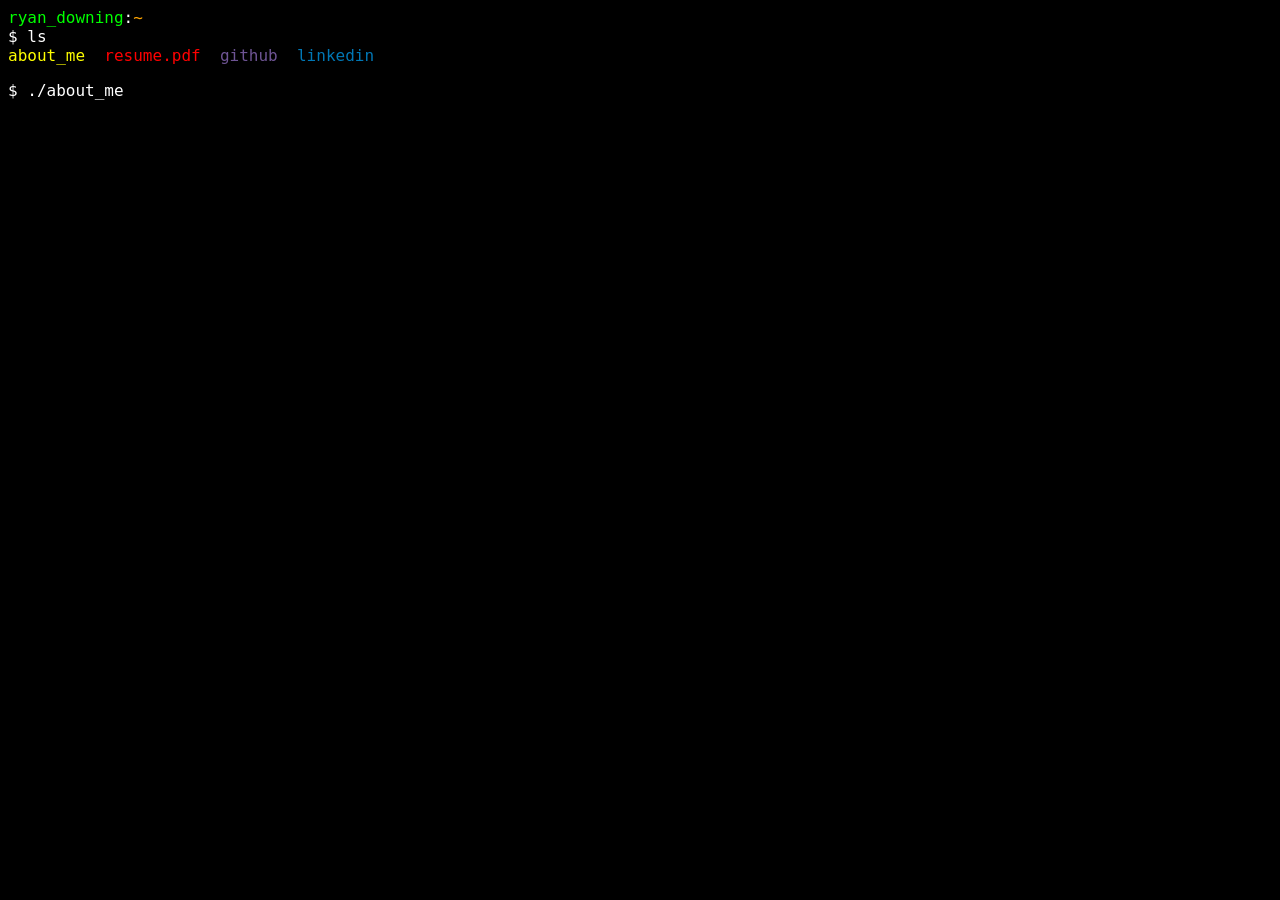
==== index.html @ 52821953 "initial commit" ====
<!doctype html>
<html>

<head>
	<!-- Required meta tags always come first -->
	<meta charset="utf-8">
	<meta name="viewport" content="width=device-width, initial-scale=1, shrink-to-fit=no">
	<meta http-equiv="x-ua-compatible" content="ie=edge">
	<title>ryan_downing</title>

	<link rel="stylesheet" href="css/styles.css">
	<link rel="stylesheet" href="css/blink.css">

	<script src="js/jquery-3.4.1.min.js"></script>
	<script src="js/typewriter.js"></script>
</head>

<body>
	<div id="main" class="console_size">
		<span class="user">ryan_downing</span>:<span class="path">~</span>
		<br />
		$ ls
		<div class="lslinks">
			<a href="" style="color:yellow">about_me</a>
			<a href="https://docs.google.com/document/d/1UbQia39VasTAdrfM7uUFEhN4LIjgSysdy9VGjWfPD-Y/preview"
				class="resume">resume.pdf</a>
			<a href="https://github.com/r-downing" class="github">github</a>
			<a href="https://www.linkedin.com/in/ryan--downing/" class="linkedin">linkedin</a>
		</div>
		<p>$ ./about_me</p>
		<p>A software engineer, with experience in IoT devices and robotics.</p>
		<br />
		$ <span class="blink_underline">&nbsp;</span>
	</div>

	<script>
		typewriter(document.body);
	</script>
</body>

</html>
---- css/styles.css ----
body {
  color: white;
  background-color: black;
  font-family: "Lucida Console", Monaco, monospace;
}

a {
  color: skyblue;
  text-decoration: none;
}

a:hover {
  color: aquamarine;
  text-decoration: underline;
}

@media (max-width: 52ch) {
  body {
    font-size: 3.65vw;
  }
}

.console_size {
  max-width: 40em;
  margin-bottom: 3em;
}

.lslinks {
  display: flex;
  flex-direction: column;
}

.lslinks a {
  margin-left: 1ch;
}

@media (min-width: 576px) {
  .lslinks {
    flex-direction: row;
    flex-wrap: wrap;
  }

  .lslinks a {
    margin-right: 2ch;
    margin-left: 0;
  }
}

a.resume {
	color: red;
}

a.github {
	color: #6e5494;
}

a.linkedin {
	color: #0077b5;
}

.user {
	color: lime;
}

.path {
	color: orange;
}
---- css/blink.css ----
/* Safari 4.0 - 8.0 */
@-webkit-keyframes blink_underline {
  0% {
    text-decoration: none;
  }
  49% {
    text-decoration: none;
  }
  50% {
    text-decoration: underline;
  }
  100% {
    text-decoration: underline;
  }
}

/* Standard syntax */
@keyframes blink_underline {
  0% {
    text-decoration: none;
  }
  49% {
    text-decoration: none;
  }
  50% {
    text-decoration: underline;
  }
  100% {
    text-decoration: underline;
  }
}

.blink_underline {
  animation: blink_underline 1s infinite;
}
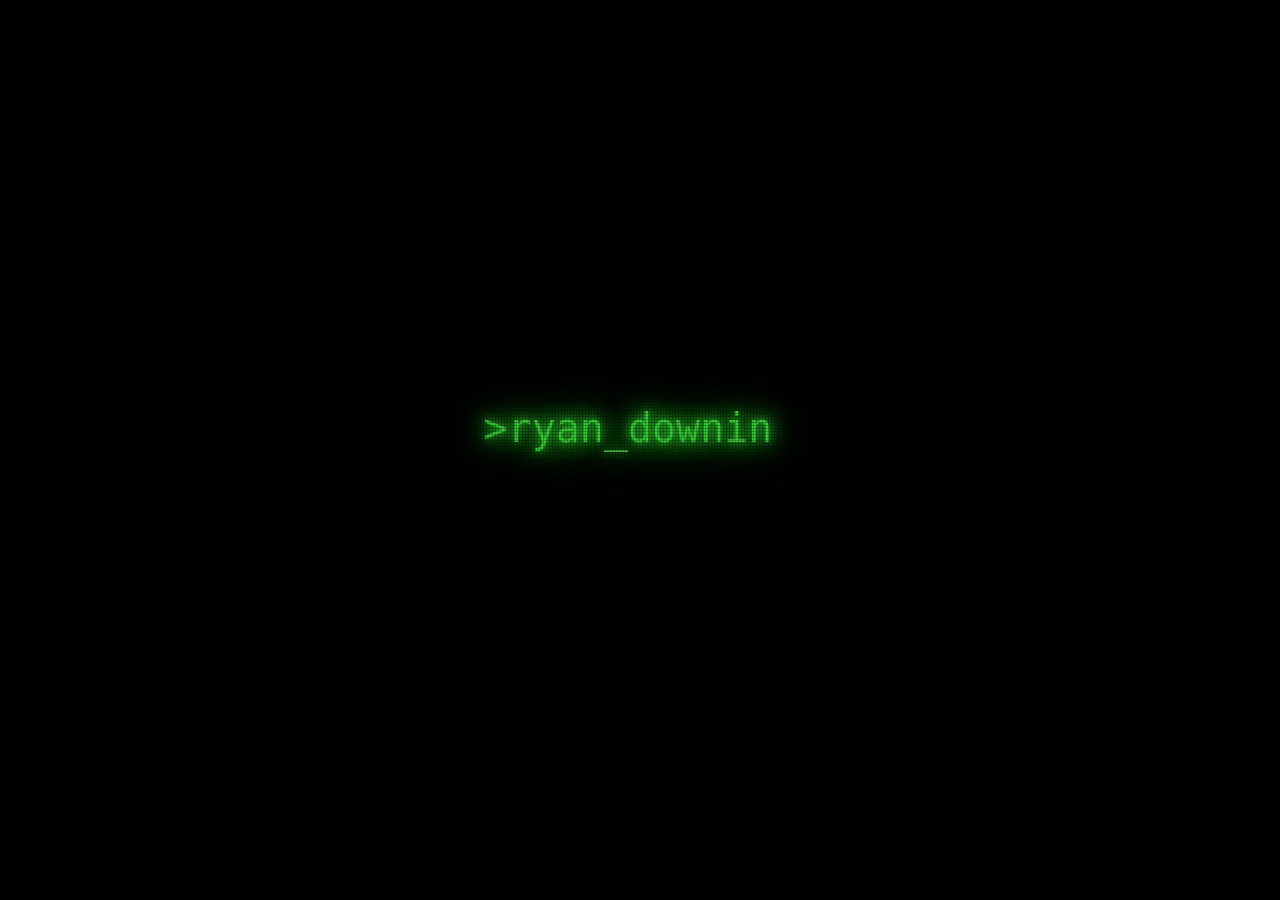
==== commit 52961133: "new website draft" ====
--- a/index.html
+++ b/index.html
@@ -1,41 +1,213 @@
-<!doctype html>
-<html>
+<!DOCTYPE html>
+<html lang="en" translate="no">
 
 <head>
-	<!-- Required meta tags always come first -->
-	<meta charset="utf-8">
-	<meta name="viewport" content="width=device-width, initial-scale=1, shrink-to-fit=no">
-	<meta http-equiv="x-ua-compatible" content="ie=edge">
-	<title>ryan_downing</title>
-
-	<link rel="stylesheet" href="css/styles.css">
-	<link rel="stylesheet" href="css/blink.css">
-
-	<script src="js/jquery-3.4.1.min.js"></script>
-	<script src="js/typewriter.js"></script>
+    <meta charset="UTF-8">
+    <meta http-equiv="X-UA-Compatible" content="IE=edge">
+    <meta name="viewport" content="width=device-width, initial-scale=1.0">
+    <title>ryan_downing</title>
+
+    <style>
+        :root {
+            --main-text-color: limegreen;
+        }
+
+        body {
+            height: 100vh;
+            width: 100vw;
+            background-color: black;
+            color: var(--main-text-color);
+
+            font-family: "Lucida Console", Monaco, monospace;
+            font-size: 20px;
+
+            margin: 0;
+            --grid-color: lime;
+
+            text-shadow:
+                0 0 8px var(--main-text-color),
+                /* 0 0 12px var(--main-text-color), */
+                0 0 24px var(--main-text-color),
+                0 0 24px var(--main-text-color),
+                /* 0 0 36px var(--main-text-color), */
+                0 0 48px var(--main-text-color);
+
+
+            filter: blur(.5px);
+        }
+
+        body::after {
+            content: "";
+            position: fixed;
+            top: 0;
+            left: 0;
+            width: 100%;
+            height: 100%;
+
+            pointer-events: none;
+
+
+            --grid-line-gradient:
+                rgba(0, 0, 0, 0.5),
+                /* rgba(0, 0, 0, 0.5) 1px, */
+                transparent 1px,
+                transparent 3px;
+
+            background: repeating-linear-gradient(0deg, var(--grid-line-gradient)), repeating-linear-gradient(90deg, var(--grid-line-gradient));
+
+        }
+
+        a {
+            color: var(--main-text-color);
+            text-decoration: none;
+        }
+
+        a:hover {
+            background-color: var(--main-text-color);
+            box-shadow: 0 0 1em var(--main-text-color);
+            color: black;
+        }
+
+        #main-box {
+            overflow: hidden;
+            position: absolute;
+            top: 0;
+            left: 0;
+            width: 100vw;
+            height: 100vh;
+            display: flex;
+            flex-direction: column;
+            justify-content: center;
+            align-items: center;
+            gap: 1em;
+        }
+
+
+        @keyframes blink_underline {
+            0% {
+                background-color: transparent;
+                box-shadow: none;
+            }
+
+            49% {
+                background-color: transparent;
+                box-shadow: none;
+            }
+
+            50% {
+                background-color: var(--main-text-color);
+                box-shadow: 0 0 1em var(--main-text-color);
+                color: black;
+            }
+
+            100% {
+                background-color: var(--main-text-color);
+                box-shadow: 0 0 1em var(--main-text-color);
+                color: black;
+            }
+        }
+
+        .blink_underline {
+            animation: blink_underline 1s infinite;
+        }
+
+        #links {
+            transition: opacity .5s;
+        }
+
+        .bigtext {
+            font-size: 2em;
+        }
+
+    </style>
 </head>
 
 <body>
-	<div id="main" class="console_size">
-		<span class="user">ryan_downing</span>:<span class="path">~</span>
-		<br />
-		$ ls
-		<div class="lslinks">
-			<a href="" style="color:yellow">about_me</a>
-			<a href="https://docs.google.com/document/d/1UbQia39VasTAdrfM7uUFEhN4LIjgSysdy9VGjWfPD-Y/preview"
-				class="resume">resume.pdf</a>
-			<a href="https://github.com/r-downing" class="github">github</a>
-			<a href="https://www.linkedin.com/in/ryan--downing/" class="linkedin">linkedin</a>
-		</div>
-		<p>$ ./about_me</p>
-		<p>A software engineer, with experience in IoT devices and robotics.</p>
-		<br />
-		$ <span class="blink_underline">&nbsp;</span>
-	</div>
-
-	<script>
-		typewriter(document.body);
-	</script>
+    <div id="main-box">
+        <div class="bigtext">
+            &gt;<span id="bigname">ryan_downing</span><span class="blink_underline">&nbsp;</span>
+        </div>
+        <div id="links">
+            <a href="resume" target="_blank">resume</a>
+            |
+            <a href="https://github.com/r-downing" target="_blank">github</a>
+            |
+            <a href="https://www.linkedin.com/in/ryan--downing/" target="_blank">linkedin</a>
+        </div>
+    </div>
+
+    <script>
+
+        function shuffleArray(arr) {
+            for (let i = arr.length; i > 0; i--) {
+                let randI = Math.floor(Math.random() * i);
+                [arr[i - 1], arr[randI]] = [[arr[randI]], arr[i - 1]];
+            }
+        };
+
+        function typewriter(elem, delay_ms, after) {
+            let text = elem.textContent;
+            elem.textContent = "";
+            callback = () => {
+                if (!text) {
+                    after && after();
+                    return;
+                }
+                elem.textContent += text[0];
+                text = text.slice(1);
+                setTimeout(callback, delay_ms)
+            }
+            callback();
+        };
+
+        const links = document.querySelector('#links');
+        const bigname = document.querySelector('#bigname');
+        links.style.opacity = "0";
+        links.style.visibility = "hidden";
+
+        typewriter(bigname, 100, () => {
+
+            links.style.visibility = "visible";
+            links.style.opacity = "1";
+
+            bigname.onmouseover = () => scramble(bigname, 666);
+            setInterval(() => scramble(bigname, 666), 10000);
+            document.querySelectorAll('a').forEach((a) => a.onmouseover = () => scramble(a, 666));
+
+
+        });
+
+        rndChar = () => String.fromCharCode(33 + Math.floor(Math.random() * (127 - 33)));
+
+
+        function scramble(elem, delay_ms, after) {
+            const dataTag = "data-scramble-value";
+            const frameLength_ms = 50;
+
+            if (elem[dataTag] === undefined) {
+                elem[dataTag] = elem.textContent;
+            }
+            let text = elem[dataTag];
+
+            let elapsed = 0;
+            let tmr = () => {
+                if (elapsed >= delay_ms) {
+                    elem.textContent = text;
+                    after && after();
+                    return;
+                }
+                let pos = (text.length * elapsed / delay_ms);
+                elem.textContent = [...Array(text.length).keys()].map((i) => (pos > i) ? text[i] : rndChar()).join("");
+
+                elapsed += frameLength_ms;
+                setTimeout(tmr, frameLength_ms);
+            }
+            tmr();
+        }
+
+    </script>
+
+
 </body>
 
 </html>
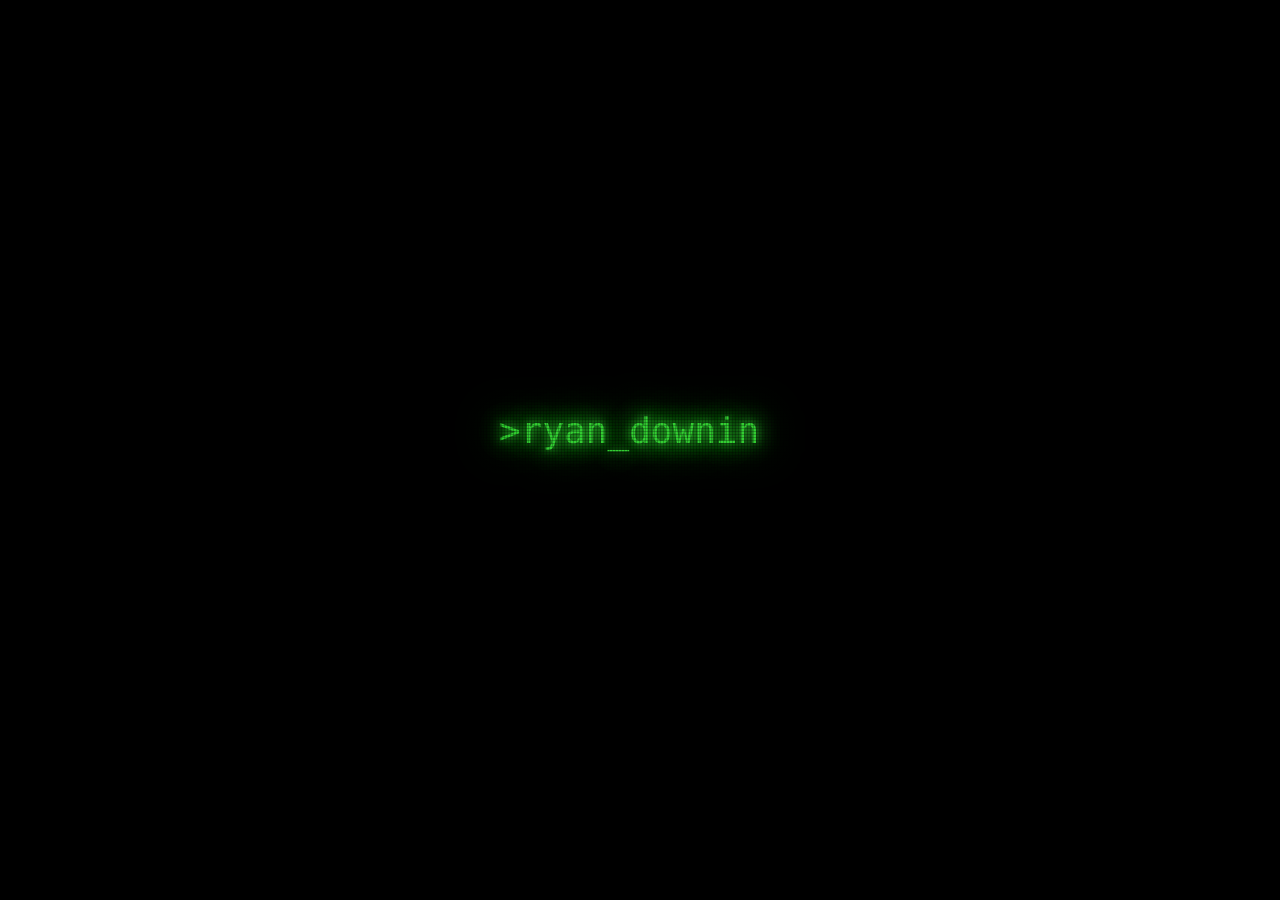
==== commit a4d33345: "add blog link" ====
--- a/index.html
+++ b/index.html
@@ -1,213 +1,215 @@
-<!DOCTYPE html>
-<html lang="en" translate="no">
-
-<head>
-    <meta charset="UTF-8">
-    <meta http-equiv="X-UA-Compatible" content="IE=edge">
-    <meta name="viewport" content="width=device-width, initial-scale=1.0">
-    <title>ryan_downing</title>
-
-    <style>
-        :root {
-            --main-text-color: limegreen;
-        }
-
-        body {
-            height: 100vh;
-            width: 100vw;
-            background-color: black;
-            color: var(--main-text-color);
-
-            font-family: "Lucida Console", Monaco, monospace;
-            font-size: 20px;
-
-            margin: 0;
-            --grid-color: lime;
-
-            text-shadow:
-                0 0 8px var(--main-text-color),
-                /* 0 0 12px var(--main-text-color), */
-                0 0 24px var(--main-text-color),
-                0 0 24px var(--main-text-color),
-                /* 0 0 36px var(--main-text-color), */
-                0 0 48px var(--main-text-color);
-
-
-            filter: blur(.5px);
-        }
-
-        body::after {
-            content: "";
-            position: fixed;
-            top: 0;
-            left: 0;
-            width: 100%;
-            height: 100%;
-
-            pointer-events: none;
-
-
-            --grid-line-gradient:
-                rgba(0, 0, 0, 0.5),
-                /* rgba(0, 0, 0, 0.5) 1px, */
-                transparent 1px,
-                transparent 3px;
-
-            background: repeating-linear-gradient(0deg, var(--grid-line-gradient)), repeating-linear-gradient(90deg, var(--grid-line-gradient));
-
-        }
-
-        a {
-            color: var(--main-text-color);
-            text-decoration: none;
-        }
-
-        a:hover {
-            background-color: var(--main-text-color);
-            box-shadow: 0 0 1em var(--main-text-color);
-            color: black;
-        }
-
-        #main-box {
-            overflow: hidden;
-            position: absolute;
-            top: 0;
-            left: 0;
-            width: 100vw;
-            height: 100vh;
-            display: flex;
-            flex-direction: column;
-            justify-content: center;
-            align-items: center;
-            gap: 1em;
-        }
-
-
-        @keyframes blink_underline {
-            0% {
-                background-color: transparent;
-                box-shadow: none;
-            }
-
-            49% {
-                background-color: transparent;
-                box-shadow: none;
-            }
-
-            50% {
-                background-color: var(--main-text-color);
-                box-shadow: 0 0 1em var(--main-text-color);
-                color: black;
-            }
-
-            100% {
-                background-color: var(--main-text-color);
-                box-shadow: 0 0 1em var(--main-text-color);
-                color: black;
-            }
-        }
-
-        .blink_underline {
-            animation: blink_underline 1s infinite;
-        }
-
-        #links {
-            transition: opacity .5s;
-        }
-
-        .bigtext {
-            font-size: 2em;
-        }
-
-    </style>
-</head>
-
-<body>
-    <div id="main-box">
-        <div class="bigtext">
-            &gt;<span id="bigname">ryan_downing</span><span class="blink_underline">&nbsp;</span>
-        </div>
-        <div id="links">
-            <a href="resume" target="_blank">resume</a>
-            |
-            <a href="https://github.com/r-downing" target="_blank">github</a>
-            |
-            <a href="https://www.linkedin.com/in/ryan--downing/" target="_blank">linkedin</a>
-        </div>
-    </div>
-
-    <script>
-
-        function shuffleArray(arr) {
-            for (let i = arr.length; i > 0; i--) {
-                let randI = Math.floor(Math.random() * i);
-                [arr[i - 1], arr[randI]] = [[arr[randI]], arr[i - 1]];
-            }
-        };
-
-        function typewriter(elem, delay_ms, after) {
-            let text = elem.textContent;
-            elem.textContent = "";
-            callback = () => {
-                if (!text) {
-                    after && after();
-                    return;
-                }
-                elem.textContent += text[0];
-                text = text.slice(1);
-                setTimeout(callback, delay_ms)
-            }
-            callback();
-        };
-
-        const links = document.querySelector('#links');
-        const bigname = document.querySelector('#bigname');
-        links.style.opacity = "0";
-        links.style.visibility = "hidden";
-
-        typewriter(bigname, 100, () => {
-
-            links.style.visibility = "visible";
-            links.style.opacity = "1";
-
-            bigname.onmouseover = () => scramble(bigname, 666);
-            setInterval(() => scramble(bigname, 666), 10000);
-            document.querySelectorAll('a').forEach((a) => a.onmouseover = () => scramble(a, 666));
-
-
-        });
-
-        rndChar = () => String.fromCharCode(33 + Math.floor(Math.random() * (127 - 33)));
-
-
-        function scramble(elem, delay_ms, after) {
-            const dataTag = "data-scramble-value";
-            const frameLength_ms = 50;
-
-            if (elem[dataTag] === undefined) {
-                elem[dataTag] = elem.textContent;
-            }
-            let text = elem[dataTag];
-
-            let elapsed = 0;
-            let tmr = () => {
-                if (elapsed >= delay_ms) {
-                    elem.textContent = text;
-                    after && after();
-                    return;
-                }
-                let pos = (text.length * elapsed / delay_ms);
-                elem.textContent = [...Array(text.length).keys()].map((i) => (pos > i) ? text[i] : rndChar()).join("");
-
-                elapsed += frameLength_ms;
-                setTimeout(tmr, frameLength_ms);
-            }
-            tmr();
-        }
-
-    </script>
-
-
-</body>
-
-</html>+<!DOCTYPE html>
+<html lang="en" translate="no">
+
+<head>
+    <meta charset="UTF-8">
+    <meta http-equiv="X-UA-Compatible" content="IE=edge">
+    <meta name="viewport" content="width=device-width, initial-scale=1.0">
+    <title>ryan_downing</title>
+
+    <style>
+        :root {
+            --main-text-color: limegreen;
+        }
+
+        body {
+            height: 100vh;
+            width: 100vw;
+            background-color: black;
+            color: var(--main-text-color);
+
+            font-family: "Lucida Console", Monaco, monospace;
+            font-size: 18px;
+
+            margin: 0;
+            --grid-color: lime;
+
+            text-shadow:
+                0 0 8px var(--main-text-color),
+                /* 0 0 12px var(--main-text-color), */
+                0 0 24px var(--main-text-color),
+                0 0 24px var(--main-text-color),
+                /* 0 0 36px var(--main-text-color), */
+                0 0 48px var(--main-text-color);
+
+
+            filter: blur(.5px);
+        }
+
+        body::after {
+            content: "";
+            position: fixed;
+            top: 0;
+            left: 0;
+            width: 100%;
+            height: 100%;
+
+            pointer-events: none;
+
+
+            --grid-line-gradient:
+                rgba(0, 0, 0, 0.5),
+                /* rgba(0, 0, 0, 0.5) 1px, */
+                transparent 1px,
+                transparent 3px;
+
+            background: repeating-linear-gradient(0deg, var(--grid-line-gradient)), repeating-linear-gradient(90deg, var(--grid-line-gradient));
+
+        }
+
+        a {
+            color: var(--main-text-color);
+            text-decoration: none;
+        }
+
+        a:hover {
+            background-color: var(--main-text-color);
+            box-shadow: 0 0 1em var(--main-text-color);
+            color: black;
+        }
+
+        #main-box {
+            overflow: hidden;
+            position: absolute;
+            top: 0;
+            left: 0;
+            width: 100vw;
+            height: 100vh;
+            display: flex;
+            flex-direction: column;
+            justify-content: center;
+            align-items: center;
+            gap: 1em;
+        }
+
+
+        @keyframes blink_underline {
+            0% {
+                background-color: transparent;
+                box-shadow: none;
+            }
+
+            49% {
+                background-color: transparent;
+                box-shadow: none;
+            }
+
+            50% {
+                background-color: var(--main-text-color);
+                box-shadow: 0 0 1em var(--main-text-color);
+                color: black;
+            }
+
+            100% {
+                background-color: var(--main-text-color);
+                box-shadow: 0 0 1em var(--main-text-color);
+                color: black;
+            }
+        }
+
+        .blink_underline {
+            animation: blink_underline 1s infinite;
+        }
+
+        #links {
+            transition: opacity .5s;
+        }
+
+        .bigtext {
+            font-size: 2em;
+        }
+
+    </style>
+</head>
+
+<body>
+    <div id="main-box">
+        <div class="bigtext">
+            &gt;<span id="bigname">ryan_downing</span><span class="blink_underline">&nbsp;</span>
+        </div>
+        <div id="links">
+            <a href="resume">resume</a>
+            |
+            <a href="https://github.com/r-downing" target="_blank">github</a>
+            |
+            <a href="https://linkedin.ryand.io" target="_blank">linkedin</a>
+            |
+            <a href="https://mk-sth.io" target="_blank">blog</a>
+        </div>
+    </div>
+
+    <script>
+
+        function shuffleArray(arr) {
+            for (let i = arr.length; i > 0; i--) {
+                let randI = Math.floor(Math.random() * i);
+                [arr[i - 1], arr[randI]] = [[arr[randI]], arr[i - 1]];
+            }
+        };
+
+        function typewriter(elem, delay_ms, after) {
+            let text = elem.textContent;
+            elem.textContent = "";
+            callback = () => {
+                if (!text) {
+                    after && after();
+                    return;
+                }
+                elem.textContent += text[0];
+                text = text.slice(1);
+                setTimeout(callback, delay_ms)
+            }
+            callback();
+        };
+
+        const links = document.querySelector('#links');
+        const bigname = document.querySelector('#bigname');
+        links.style.opacity = "0";
+        links.style.visibility = "hidden";
+
+        typewriter(bigname, 100, () => {
+
+            links.style.visibility = "visible";
+            links.style.opacity = "1";
+
+            bigname.onmouseover = () => scramble(bigname, 666);
+            setInterval(() => scramble(bigname, 666), 10000);
+            document.querySelectorAll('a').forEach((a) => a.onmouseover = () => scramble(a, 666));
+
+
+        });
+
+        rndChar = () => String.fromCharCode(33 + Math.floor(Math.random() * (127 - 33)));
+
+
+        function scramble(elem, delay_ms, after) {
+            const dataTag = "data-scramble-value";
+            const frameLength_ms = 50;
+
+            if (elem[dataTag] === undefined) {
+                elem[dataTag] = elem.textContent;
+            }
+            let text = elem[dataTag];
+
+            let elapsed = 0;
+            let tmr = () => {
+                if (elapsed >= delay_ms) {
+                    elem.textContent = text;
+                    after && after();
+                    return;
+                }
+                let pos = (text.length * elapsed / delay_ms);
+                elem.textContent = [...Array(text.length).keys()].map((i) => (pos > i) ? text[i] : rndChar()).join("");
+
+                elapsed += frameLength_ms;
+                setTimeout(tmr, frameLength_ms);
+            }
+            tmr();
+        }
+
+    </script>
+
+
+</body>
+
+</html>
